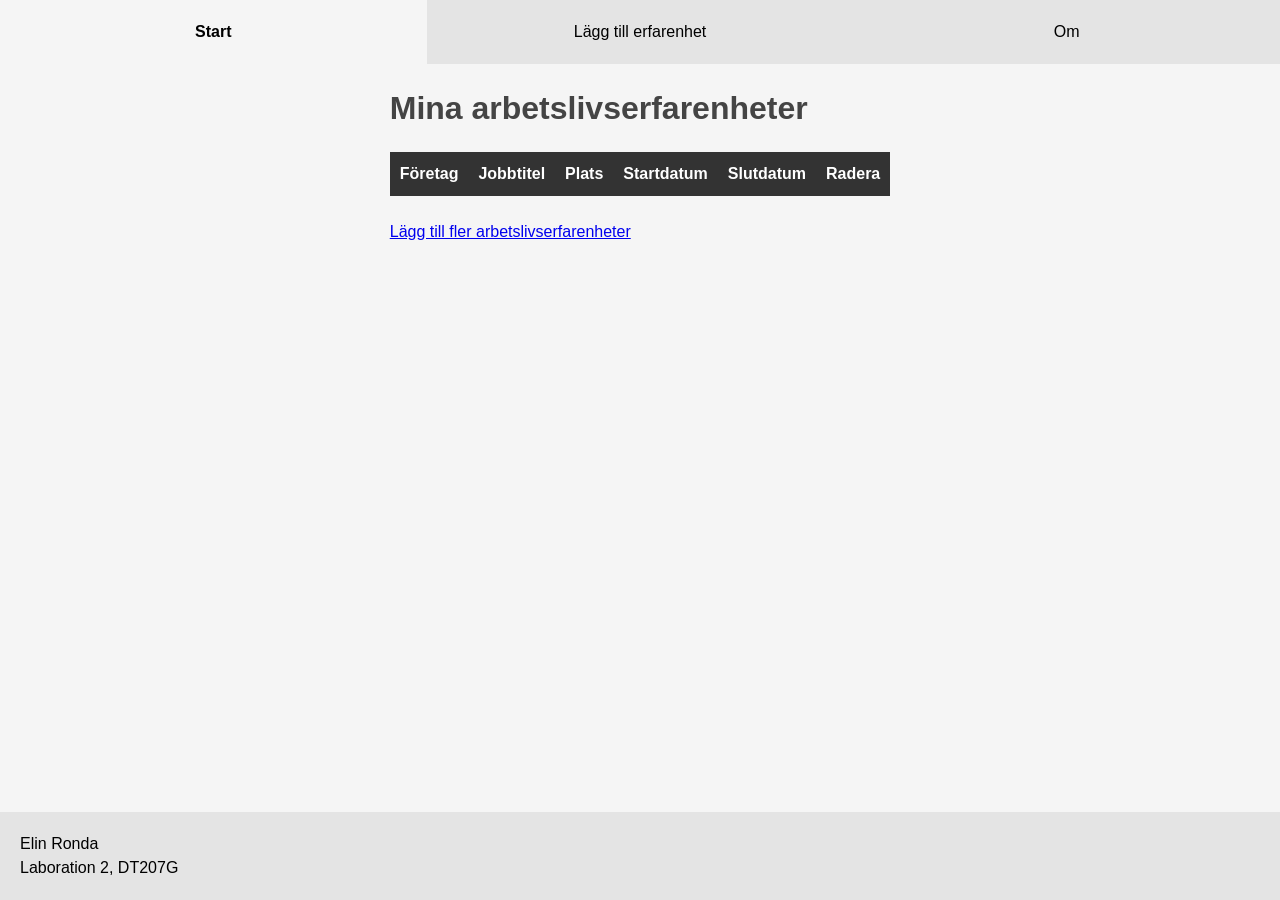
==== index.html @ 16835e6e "Använd och modifierat kod från laboration 2" ====
<!DOCTYPE html>
<html lang="sv">

<head>
    <meta charset="UTF-8">
    <meta name="viewport" content="width=device-width, initial-scale=1.0">
    <link rel="stylesheet" href="styles.css">
    <title>Arbetslivserfarenheter</title>
</head>

<body>
    <header>
        <ul class="nav-lista">
            <li class="lista active"><a href="index.html">Start</a></li>
            <li class="lista"><a href="add.html">Lägg till erfarenhet</a></li>
            <li class="lista"><a href="about.html">Om</a></li>
        </ul>
    </header>
    <main>
        <h1>Mina arbetslivserfarenheter</h1>
        <div class="tablecontainer">
            <table id="list">
                <thead>
                    <tr>
                        <th>Företag</th>
                        <th>Jobbtitel</th>
                        <th>Plats</th>
                        <th>Startdatum</th>
                        <th>Slutdatum</th>
                        <th>Radera</th>
                    </tr>
                </thead>
                <tbody></tbody>
            </table>
        </div><br>
        <a href="add.html">Lägg till fler arbetslivserfarenheter</a>
    </main>
    <footer>
        <p>Elin Ronda</p>
        <p>Laboration 2, DT207G</p>
    </footer>
    <script src="main.js"></script>
</body>

</html>
---- styles.css ----
* {
    margin: 0;
    padding: 0;
    box-sizing: border-box;
}

body {
    font-family: 'Lucida Sans', 'Lucida Sans Regular', 'Lucida Grande', 'Lucida Sans Unicode', Geneva, Verdana, sans-serif;
    background-color: #f5f5f5;
    display: flex;
    flex-direction: column;
    min-height: 100vh;
line-height: 1.5;
}

.nav-lista {
    display: flex;
    width: 100%;
    
}

.lista {
    list-style: none;
border-bottom: none;
background-color: #e4e4e4;
flex: 1;
text-align: center;
padding: 20px;

}

.lista a {
    text-decoration: none;
    color: black;
    display: block; /*För att hela ytan ska vara klickbar*/
}

.lista:hover {
    background-color: rgb(149, 187, 149);
    cursor: pointer;
}

.active {
    background-color: #f5f5f5;
    font-weight: bold;
}


main {
   max-width: 1100px;
    margin: 0 auto;
    flex: 1;
}

h1, h2 {
    margin-top: 20px;
    color: #444444;
}

table {
width: 100%;
border-collapse: collapse;
margin-top: 20px;
}

th {
    background-color: #333;
    color: white;
    padding: 10px;
    text-align: left;
}

td {
    padding: 10px;
    border-bottom: 1px solid #ddd;
}

tr:nth-child(even) {
    background-color: #f9f9f9;
}

.tablecontainer {
  overflow-x: auto;
}

button {
    margin-left: 10px;
    background-color: #333;
    color: white;
    border-radius: 15px;
    padding: 10px;
    cursor: pointer;
}

.add-h1 {
    margin-bottom: 20px;
}

input {
    padding: 10px;
    max-width: 400px;
    width: 100%;
    margin-bottom: 20px;
}

footer {
    background-color: #e4e4e4;
    padding: 20px;
}
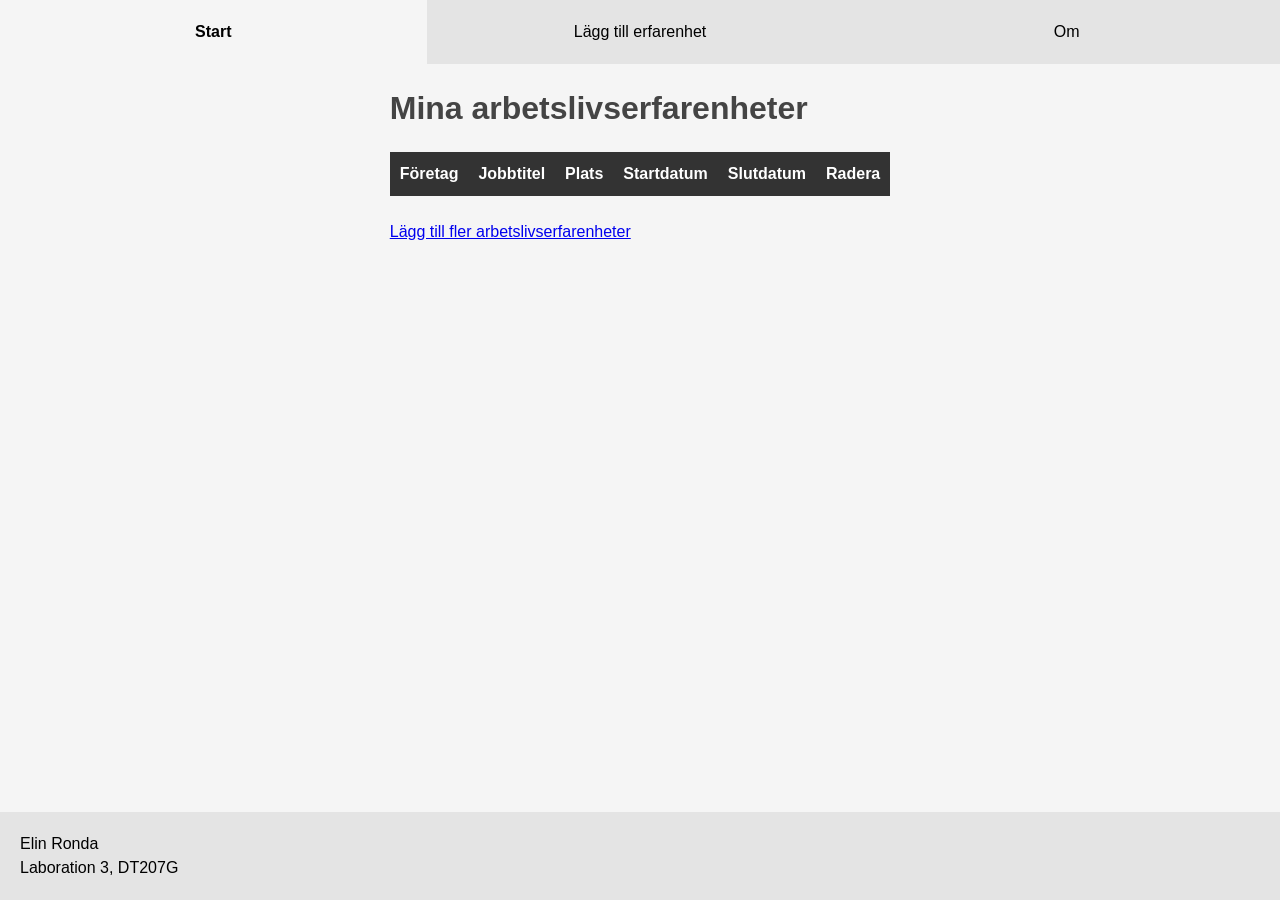
==== commit bfee0c39: "Uppdaterat readme och about-sidan" ====
--- a/index.html
+++ b/index.html
@@ -37,7 +37,7 @@
     </main>
     <footer>
         <p>Elin Ronda</p>
-        <p>Laboration 2, DT207G</p>
+        <p>Laboration 3, DT207G</p>
     </footer>
     <script src="main.js"></script>
 </body>
